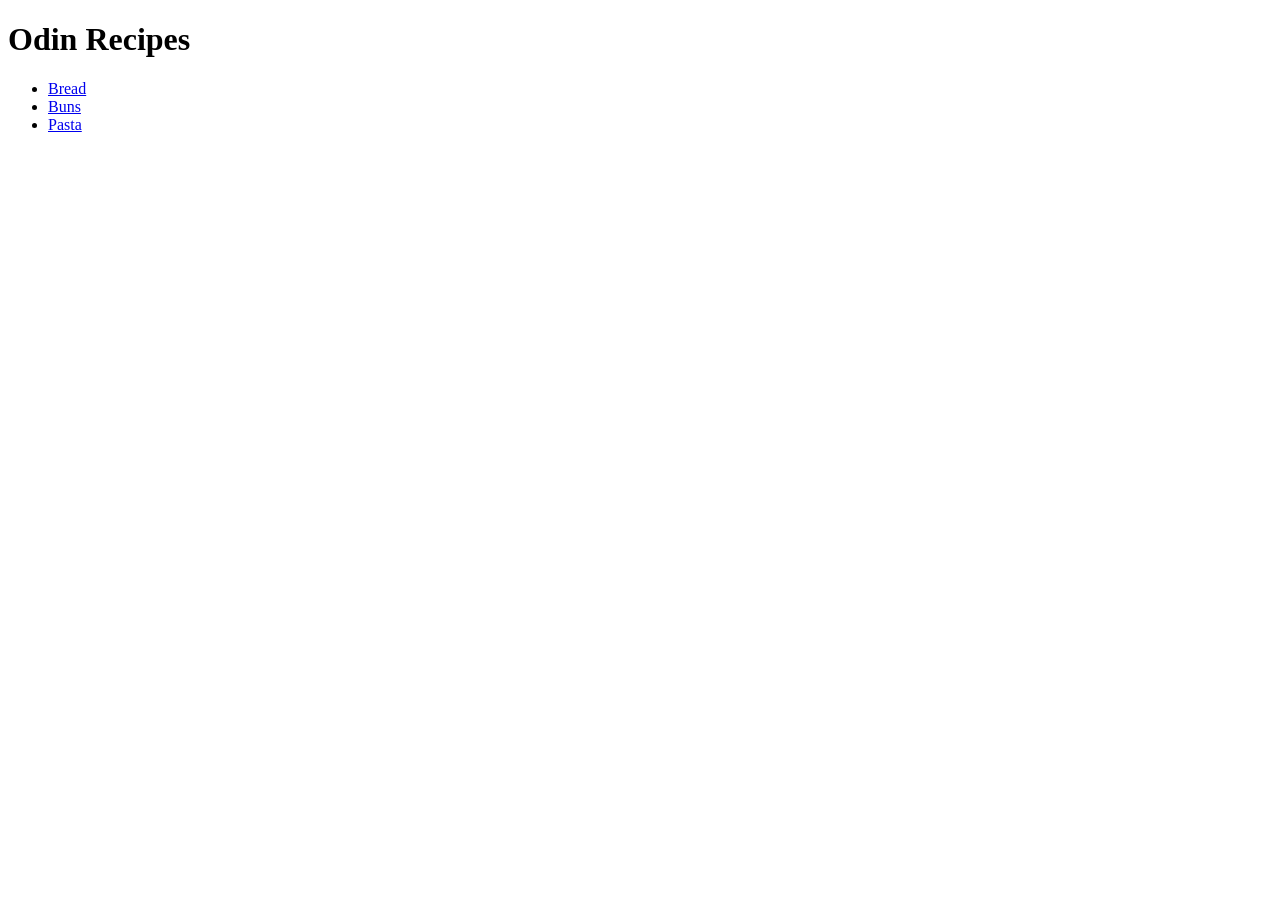
==== index.html @ 46a41f1b "Add index.html and link recipes to it" ====
<!DOCTYPE html>
<html lang="en">
<head>
    <meta charset="UTF-8">
    <meta name="viewport" content="width=device-width, initial-scale=1.0">
    <title>Odin Recipes</title>
</head>

<body>
    <h1>Odin Recipes</h1>
    <ul>
        <li><a href="recipes/bread.html">Bread</a></li>
        <li><a href="recipes/buns.html">Buns</a></li>
        <li><a href="recipes/pasta.html">Pasta</a></li>
    </ul>
</body>
</html>
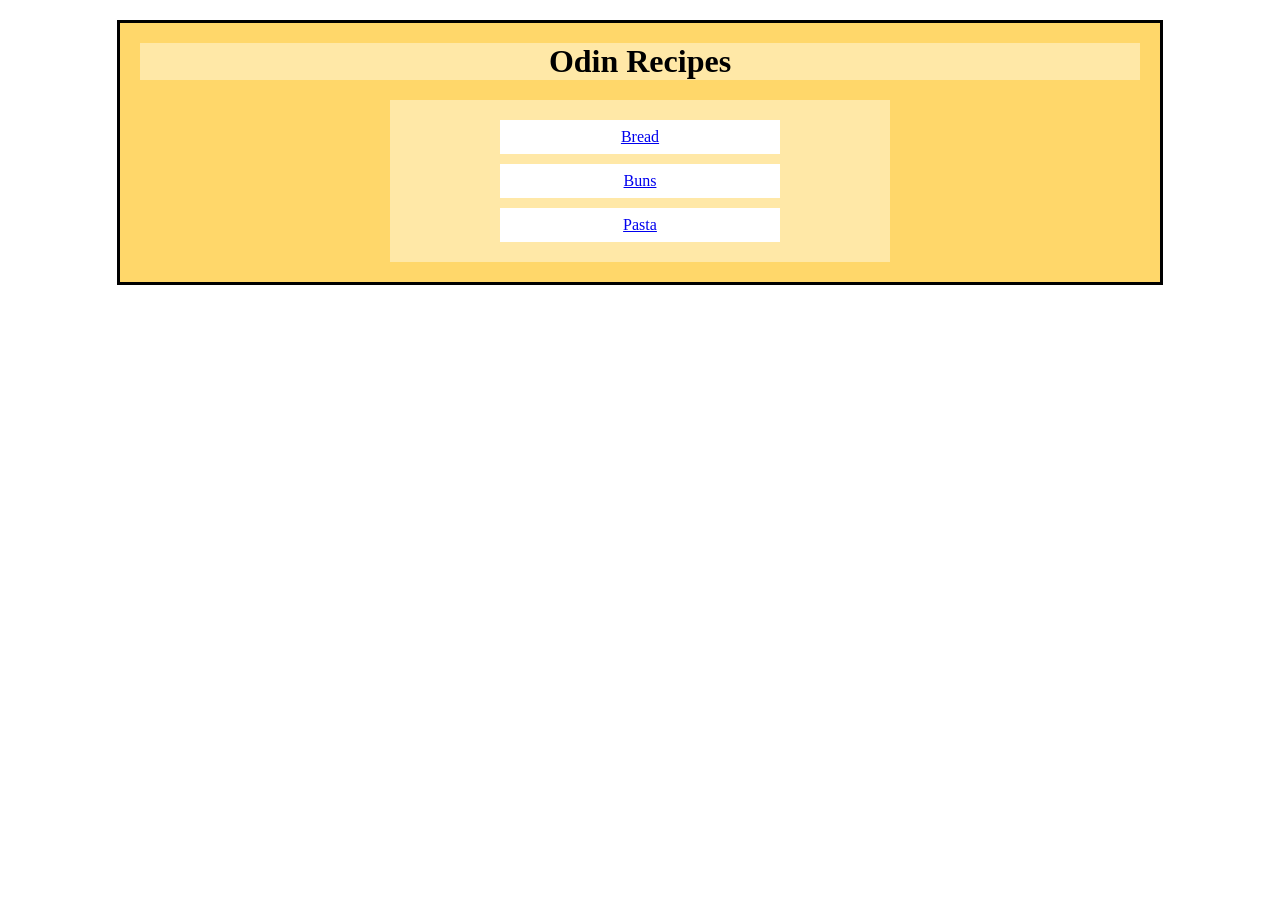
==== commit c59f7f95: "Add basic style to index.html" ====
--- a/index.html
+++ b/index.html
@@ -4,14 +4,17 @@
     <meta charset="UTF-8">
     <meta name="viewport" content="width=device-width, initial-scale=1.0">
     <title>Odin Recipes</title>
+    <link rel="stylesheet" href="style.css">
 </head>
 
 <body>
-    <h1>Odin Recipes</h1>
-    <ul>
-        <li><a href="recipes/bread.html">Bread</a></li>
-        <li><a href="recipes/buns.html">Buns</a></li>
-        <li><a href="recipes/pasta.html">Pasta</a></li>
-    </ul>
+    <div class="main-block">
+        <h1 class="title">Odin Recipes</h1>
+        <div class="links">
+            <div><a href="recipes/bread.html">Bread</a></div>
+            <div><a href="recipes/buns.html">Buns</a></div>
+            <div><a href="recipes/pasta.html">Pasta</a></div>
+        </div>
+    </div>
 </body>
 </html>
--- a/style.css
+++ b/style.css
@@ -0,0 +1,29 @@
+body {
+    text-align: center;
+}
+
+.main-block {
+    background-color: rgb(255, 215, 106);
+    width: 1000px;
+    margin: 20px auto;
+    border: 3px solid black;
+    padding: 20px;
+}
+
+.title {
+    background-color: rgb(255, 232, 167);
+    margin: 0px;
+}
+
+.links {
+    background-color: rgb(255, 232, 167);
+    margin: 20px auto 0 auto;
+    width: 300px;
+    padding: 10px 100px;
+}
+
+.links div {
+    background-color: white;
+    padding: 8px;
+    margin: 10px;
+}
